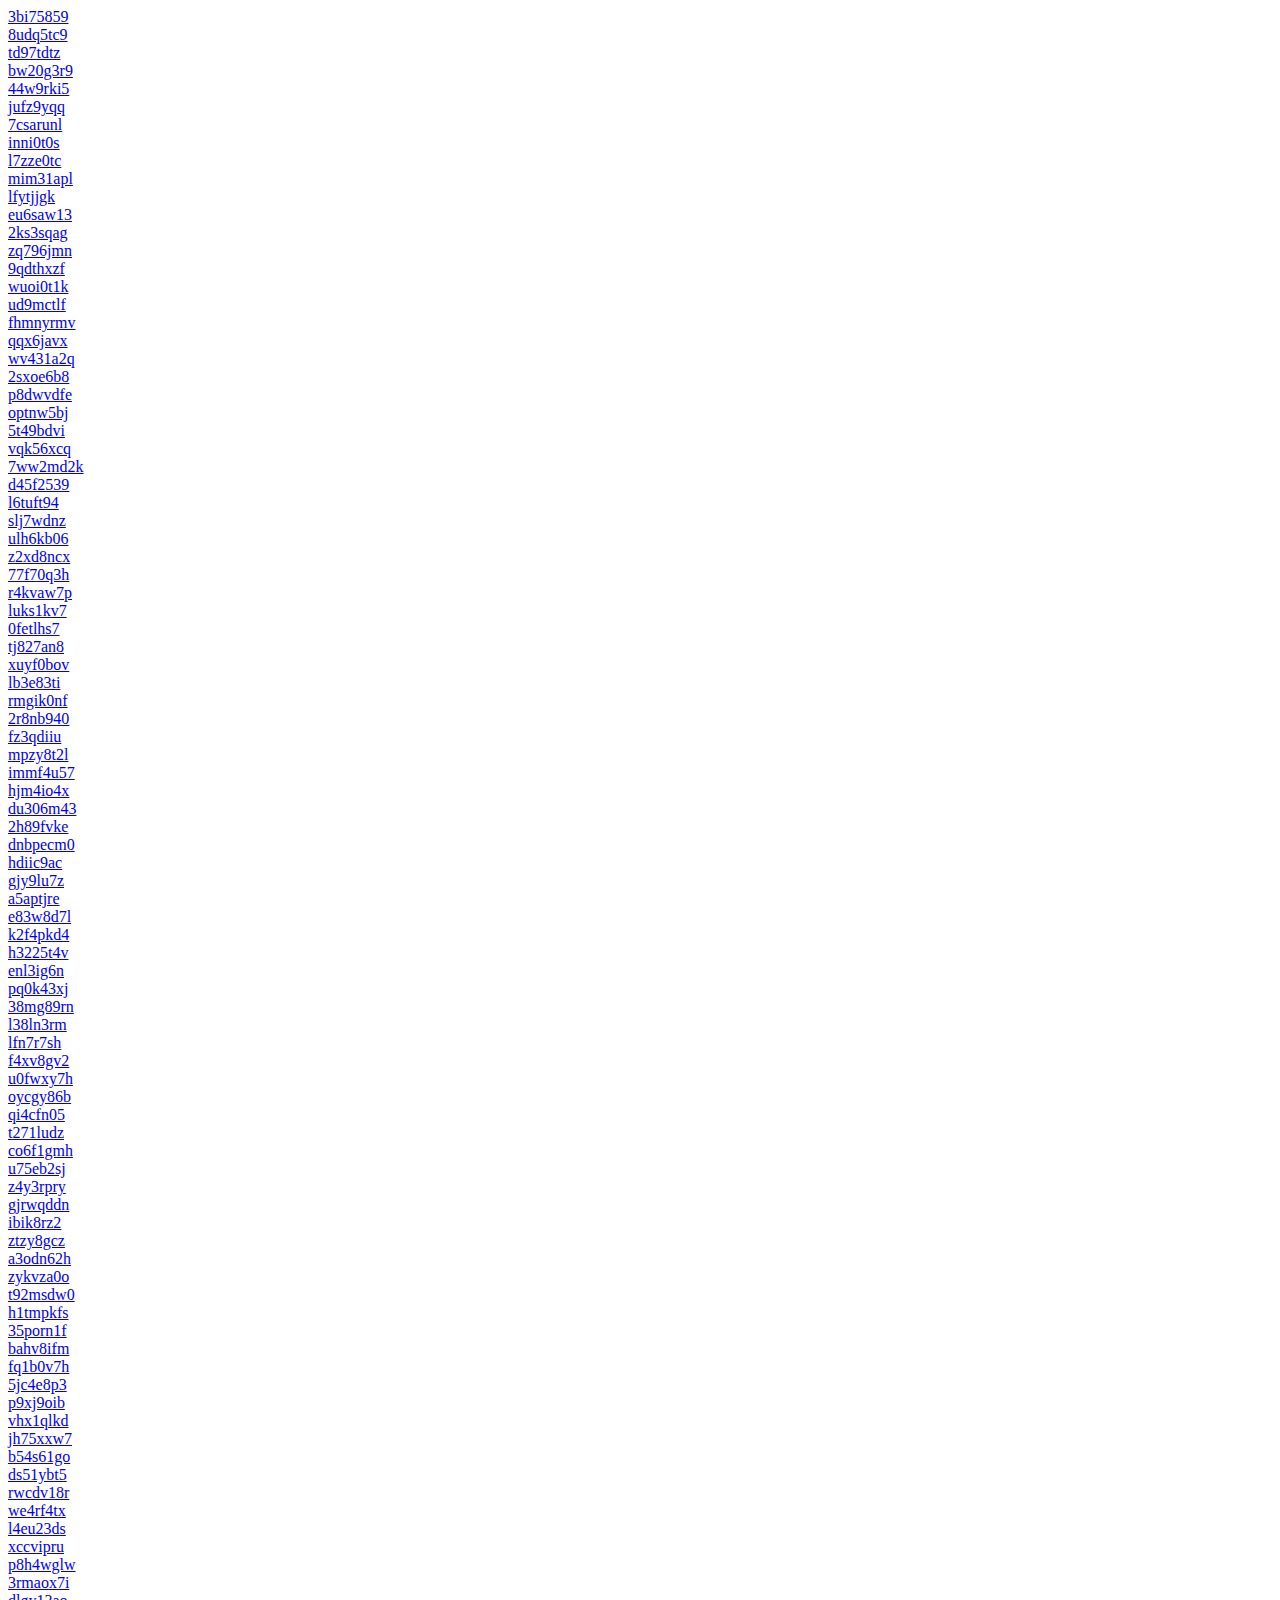
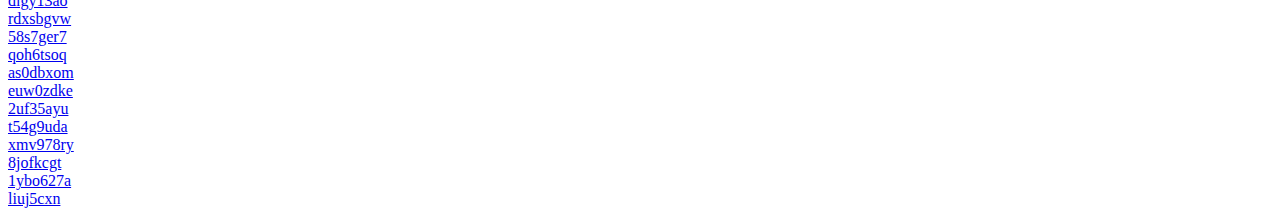
==== bbs.html @ 1da60e6d "Update bbs.html" ====
<html>
<head>
<title>Bing Bulk Search</title>
<script>
function goSearch(link)
{
  var emdBing = document.getElementById("emdBing");
  emdBing.setAttribute("src", link);
}

function listSearch()
{
  var strBing, anrBing;
  for (var count = 0; count < 100; count++)
  {
    strBing = Math.random().toString(36).substr(2, 8);
    anrBing = document.createElement("a");
    anrBing.setAttribute("href", "javascript:goSearch('https:\/\/www.bing.com\/search?q=" + strBing + "')");
    anrBing.innerHTML = strBing + "<br />";
    document.body.appendChild(anrBing);
  }
  var emdBing = document.createElement("emd");
  emdBing.setAttribute("id", "emdBing");
  emdBing.setAttribute("type", "text/html");
  emdBing.setAttribute("width", "1024");
  emdBing.setAttribute("height", "800");
  document.body.appendChild(emdBing);
}
</script>
</head>
<body onload='listSearch();'>
</body>
</html>
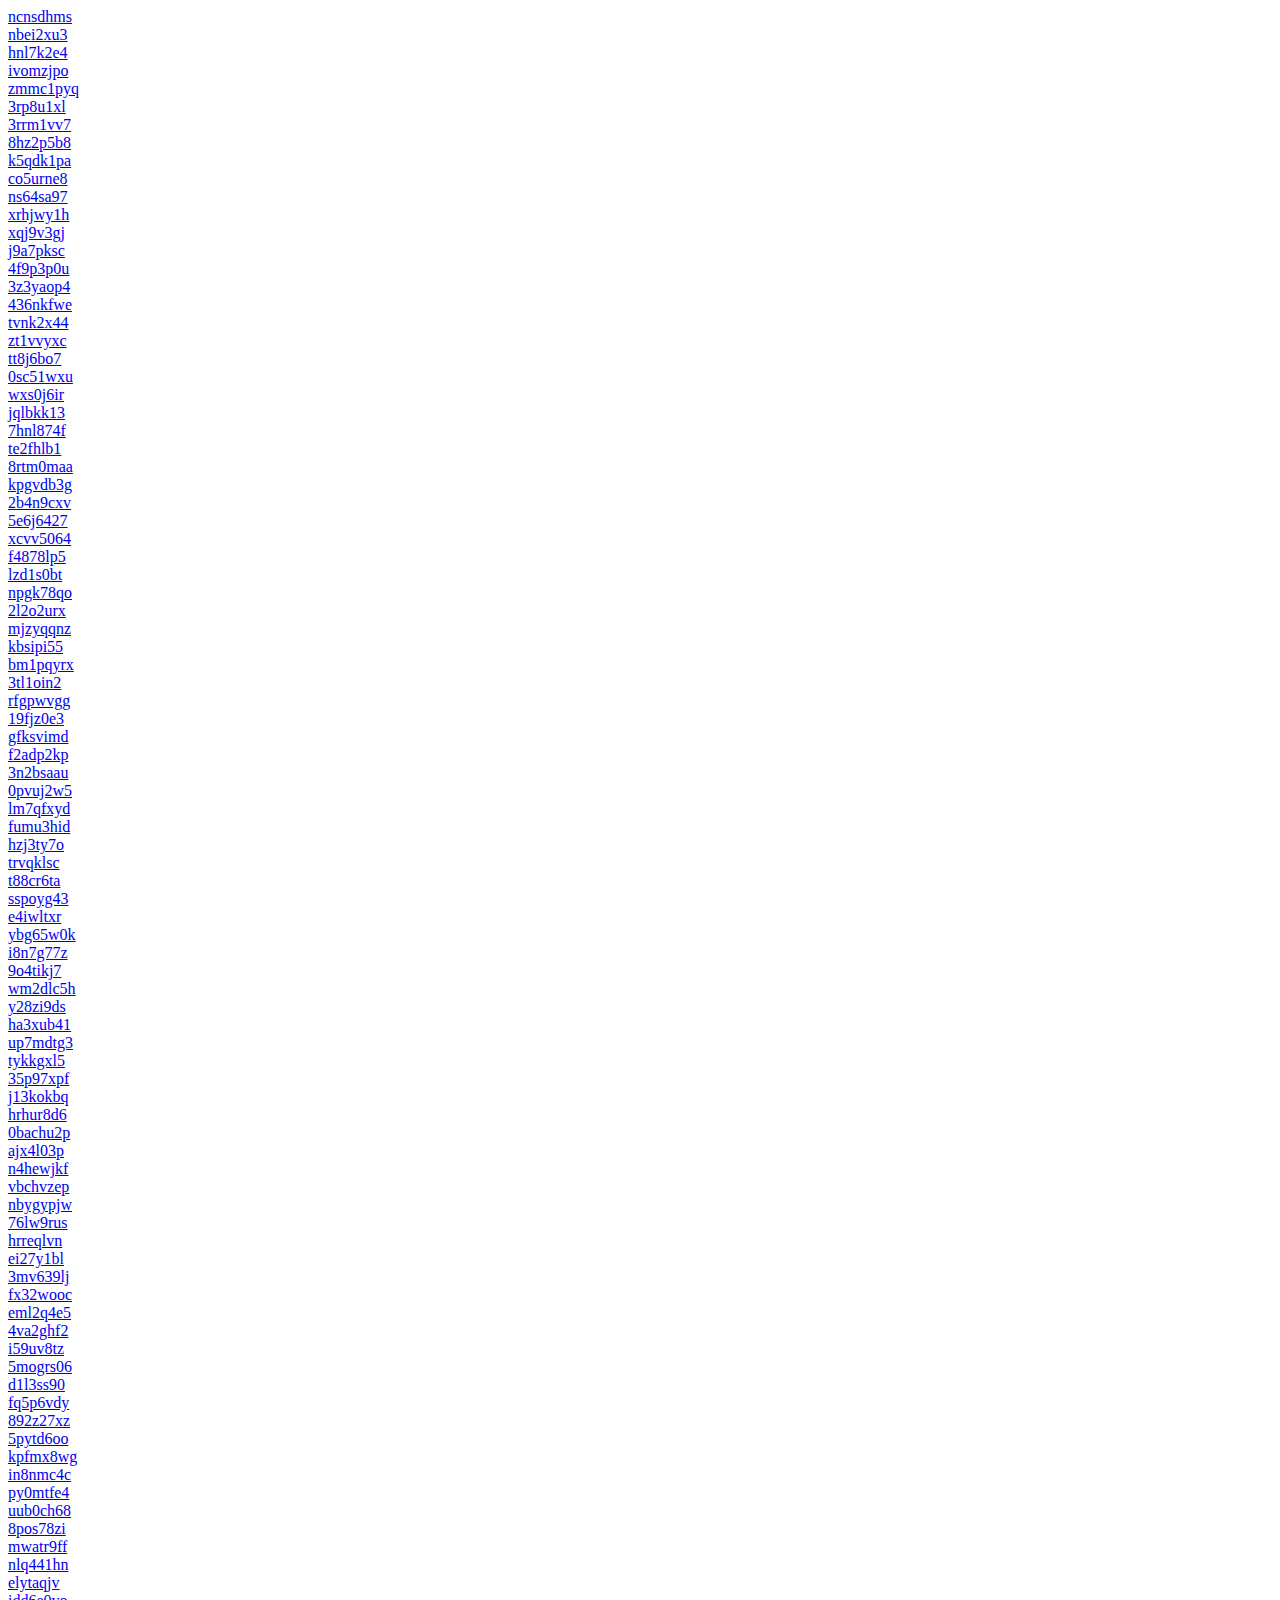
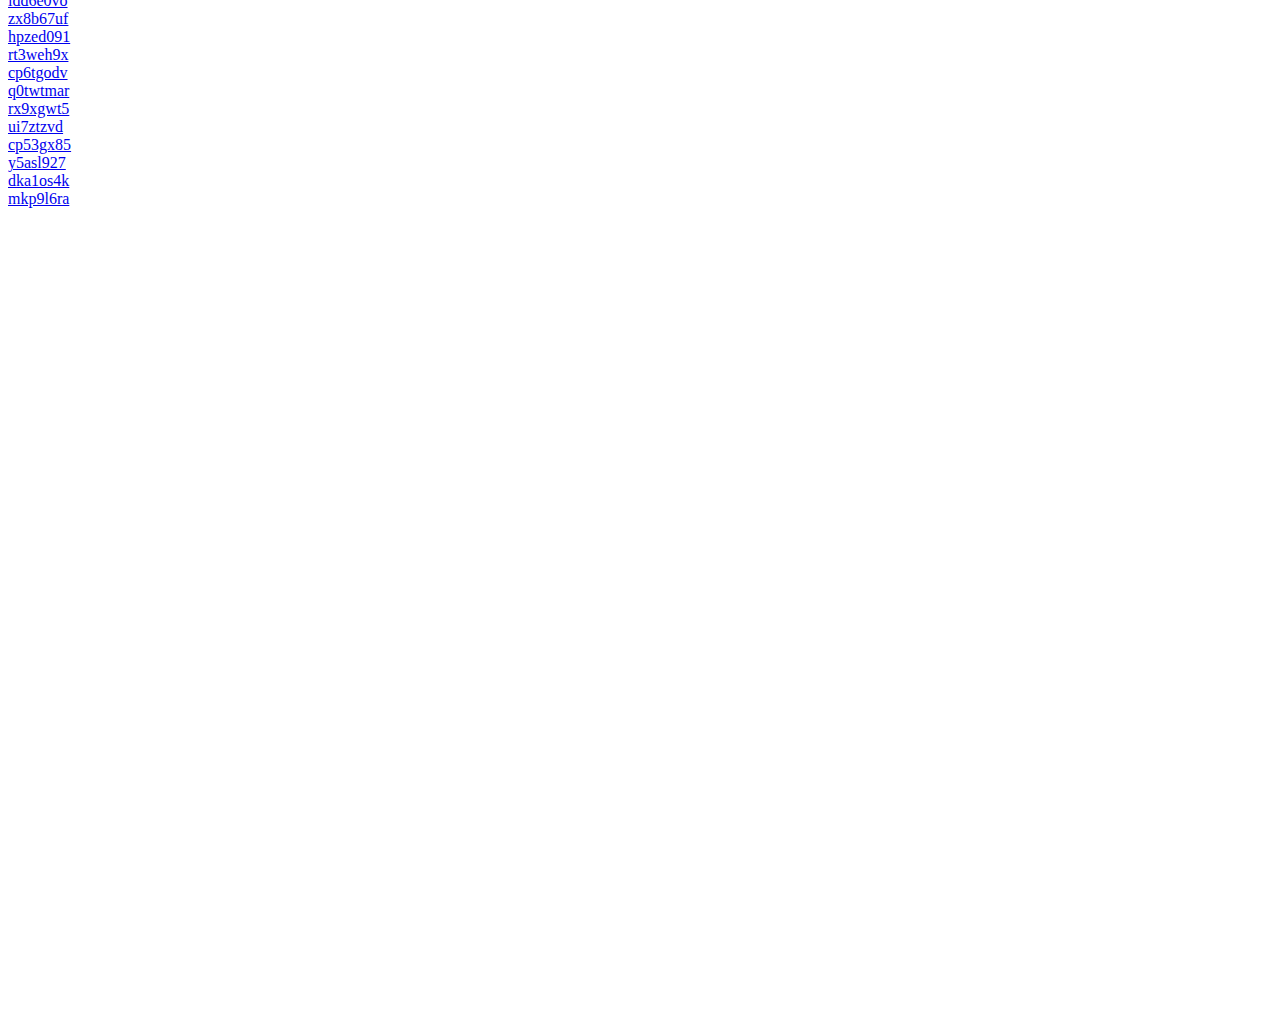
==== commit aae28bc6: "Update bbs.html" ====
--- a/bbs.html
+++ b/bbs.html
@@ -19,7 +19,7 @@
     anrBing.innerHTML = strBing + "<br />";
     document.body.appendChild(anrBing);
   }
-  var emdBing = document.createElement("emd");
+  var emdBing = document.createElement("embed");
   emdBing.setAttribute("id", "emdBing");
   emdBing.setAttribute("type", "text/html");
   emdBing.setAttribute("width", "1024");
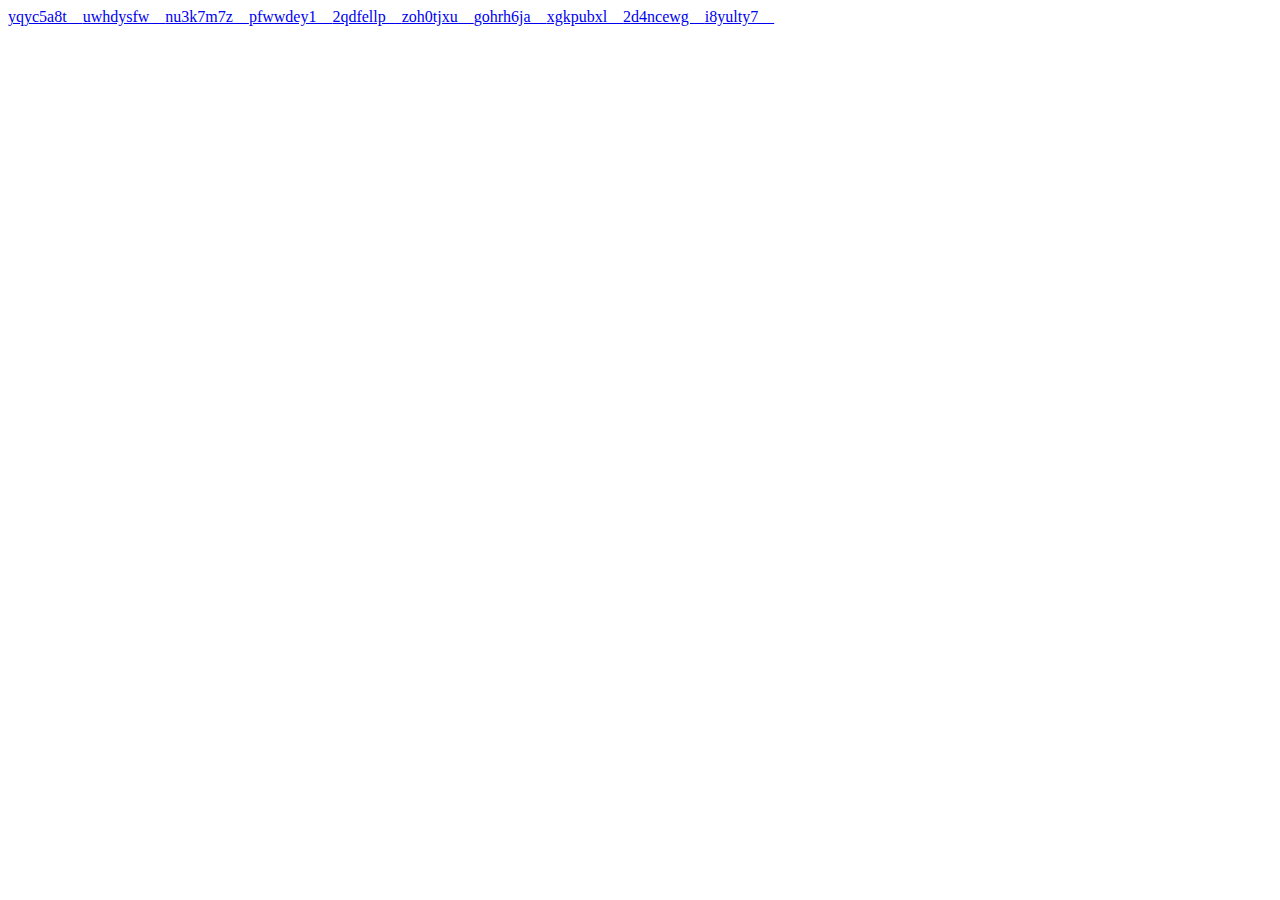
==== commit e6b3f465: "Update bbs.html" ====
--- a/bbs.html
+++ b/bbs.html
@@ -11,12 +11,12 @@
 function listSearch()
 {
   var strBing, anrBing;
-  for (var count = 0; count < 100; count++)
+  for (var count = 0; count < 10; count++)
   {
     strBing = Math.random().toString(36).substr(2, 8);
     anrBing = document.createElement("a");
     anrBing.setAttribute("href", "javascript:goSearch('https:\/\/www.bing.com\/search?q=" + strBing + "')");
-    anrBing.innerHTML = strBing + "<br />";
+    anrBing.innerHTML = strBing + "&nbsp;&nbsp;&nbsp;&nbsp;";
     document.body.appendChild(anrBing);
   }
   var emdBing = document.createElement("embed");
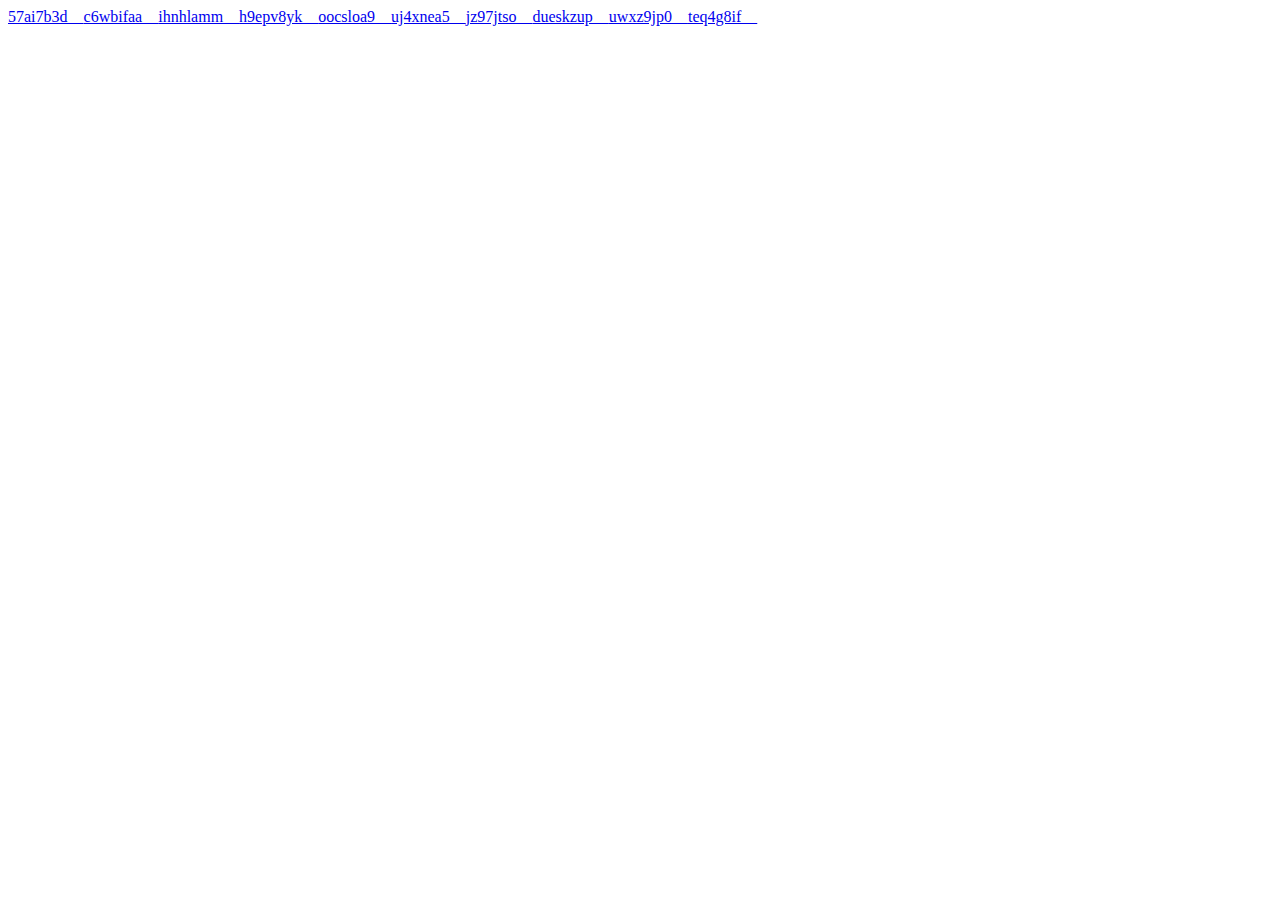
==== commit f1e6fadb: "Update bbs.html" ====
--- a/bbs.html
+++ b/bbs.html
@@ -19,6 +19,7 @@
     anrBing.innerHTML = strBing + "&nbsp;&nbsp;&nbsp;&nbsp;";
     document.body.appendChild(anrBing);
   }
+  anrBing.innerHTML += "<br />";
   var emdBing = document.createElement("embed");
   emdBing.setAttribute("id", "emdBing");
   emdBing.setAttribute("type", "text/html");
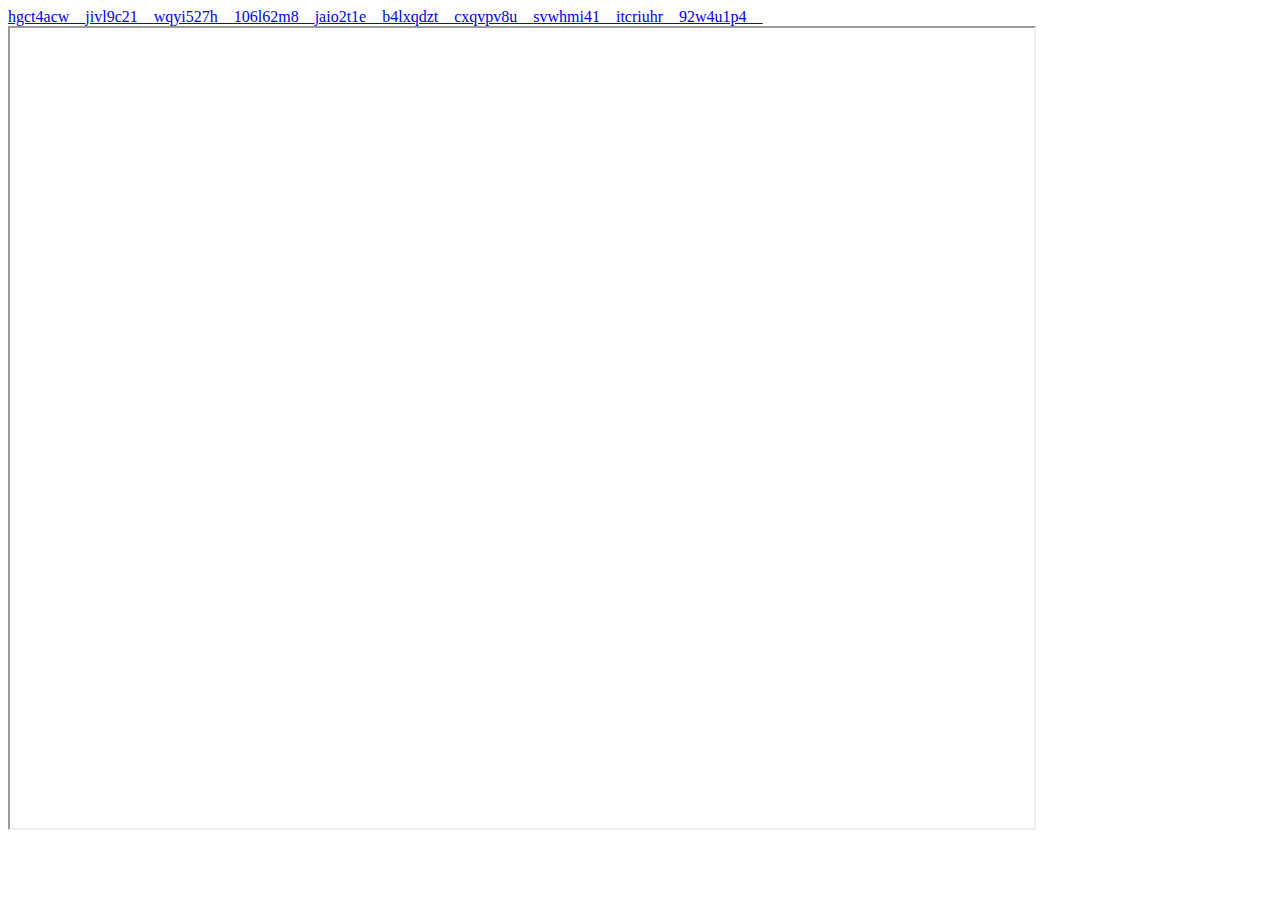
==== commit 6fb89a5d: "Update bbs.html" ====
--- a/bbs.html
+++ b/bbs.html
@@ -4,8 +4,8 @@
 <script>
 function goSearch(link)
 {
-  var emdBing = document.getElementById("emdBing");
-  emdBing.setAttribute("src", link);
+  var ifmBing = document.getElementById("ifmBing");
+  ifmBing.setAttribute("src", link);
 }
 
 function listSearch()
@@ -20,12 +20,11 @@
     document.body.appendChild(anrBing);
   }
   anrBing.innerHTML += "<br />";
-  var emdBing = document.createElement("embed");
-  emdBing.setAttribute("id", "emdBing");
-  emdBing.setAttribute("type", "text/html");
-  emdBing.setAttribute("width", "1024");
-  emdBing.setAttribute("height", "800");
-  document.body.appendChild(emdBing);
+  var ifmBing = document.createElement("iframe");
+  ifmBing.setAttribute("id", "emdBing");
+  ifmBing.setAttribute("width", "1024");
+  ifmBing.setAttribute("height", "800");
+  document.body.appendChild(ifmBing);
 }
 </script>
 </head>
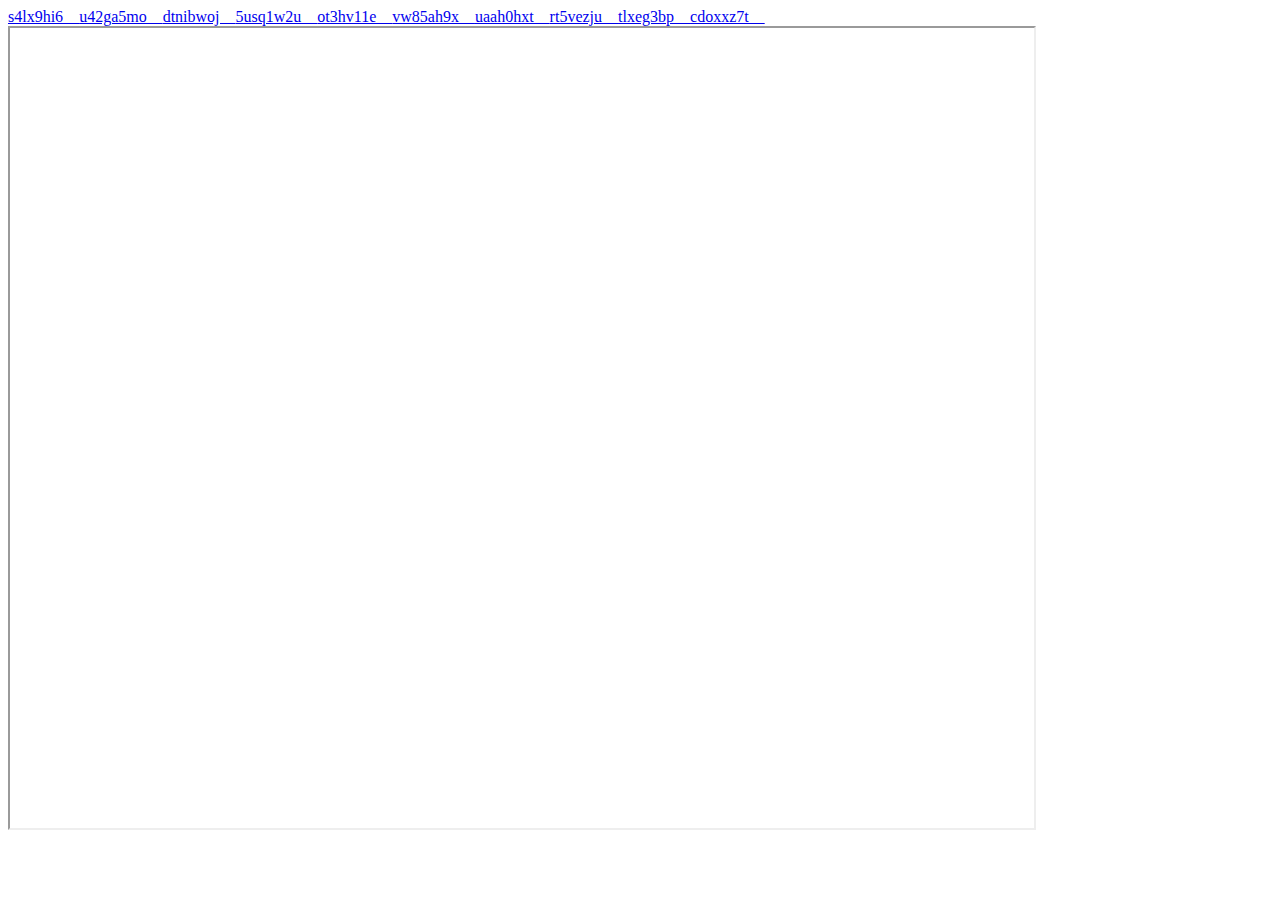
==== commit 73a4bb14: "Update bbs.html" ====
--- a/bbs.html
+++ b/bbs.html
@@ -21,7 +21,7 @@
   }
   anrBing.innerHTML += "<br />";
   var ifmBing = document.createElement("iframe");
-  ifmBing.setAttribute("id", "emdBing");
+  ifmBing.setAttribute("id", "ifmBing");
   ifmBing.setAttribute("width", "1024");
   ifmBing.setAttribute("height", "800");
   document.body.appendChild(ifmBing);
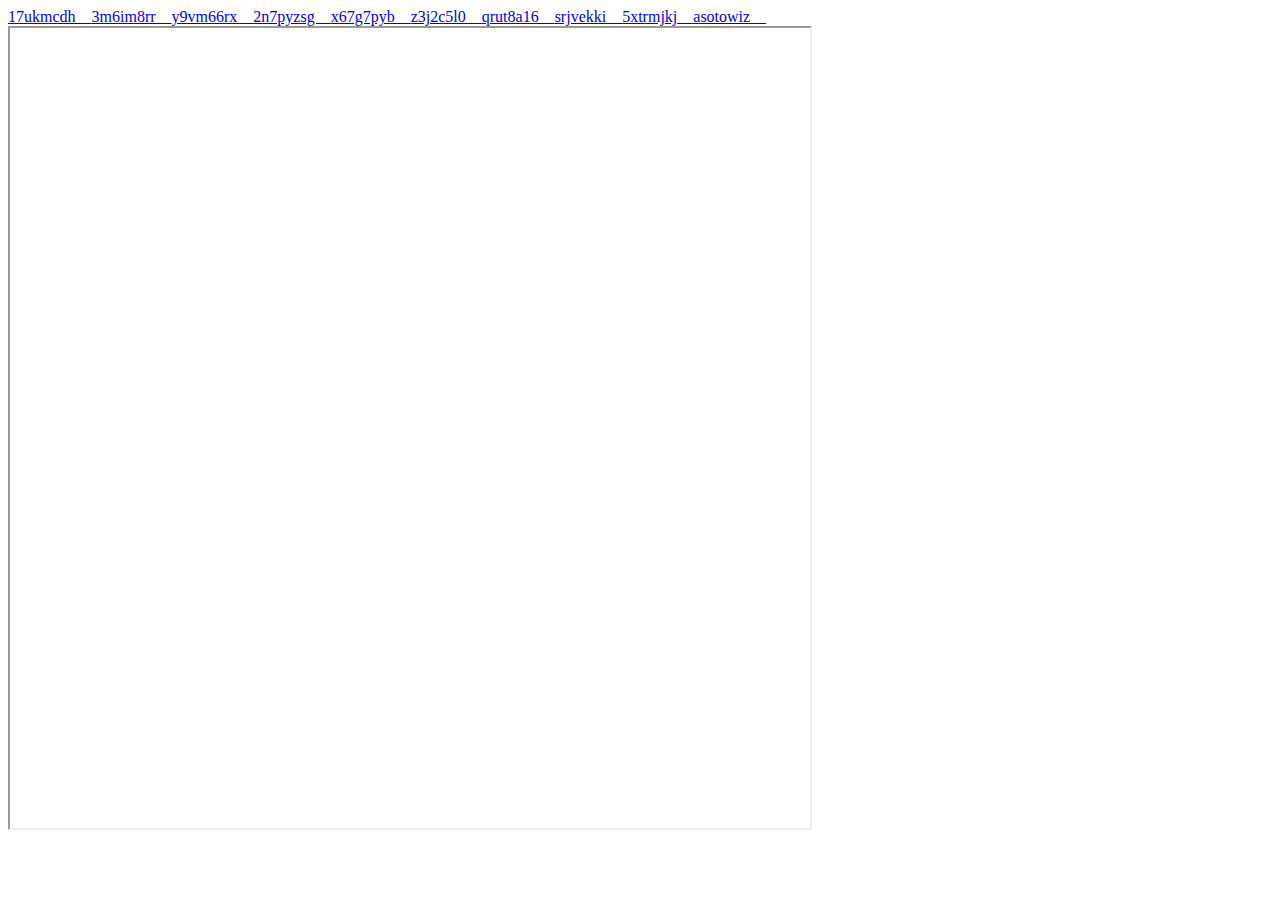
==== commit 30006176: "Update bbs.html" ====
--- a/bbs.html
+++ b/bbs.html
@@ -22,7 +22,7 @@
   anrBing.innerHTML += "<br />";
   var ifmBing = document.createElement("iframe");
   ifmBing.setAttribute("id", "ifmBing");
-  ifmBing.setAttribute("width", "1024");
+  ifmBing.setAttribute("width", "800");
   ifmBing.setAttribute("height", "800");
   document.body.appendChild(ifmBing);
 }
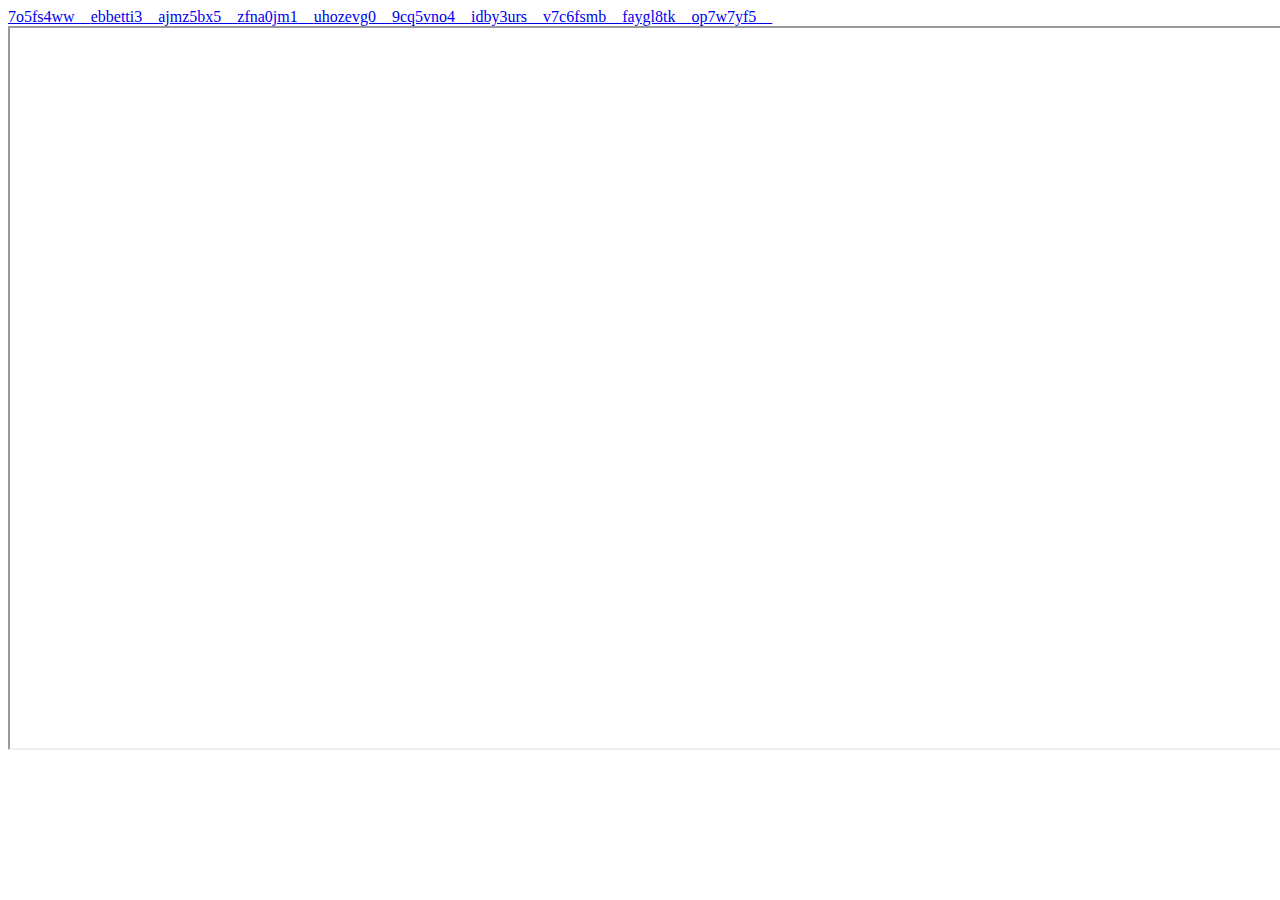
==== commit d84b60dd: "Update bbs.html" ====
--- a/bbs.html
+++ b/bbs.html
@@ -22,8 +22,8 @@
   anrBing.innerHTML += "<br />";
   var ifmBing = document.createElement("iframe");
   ifmBing.setAttribute("id", "ifmBing");
-  ifmBing.setAttribute("width", "800");
-  ifmBing.setAttribute("height", "800");
+  ifmBing.setAttribute("width", "1280");
+  ifmBing.setAttribute("height", "720");
   document.body.appendChild(ifmBing);
 }
 </script>
